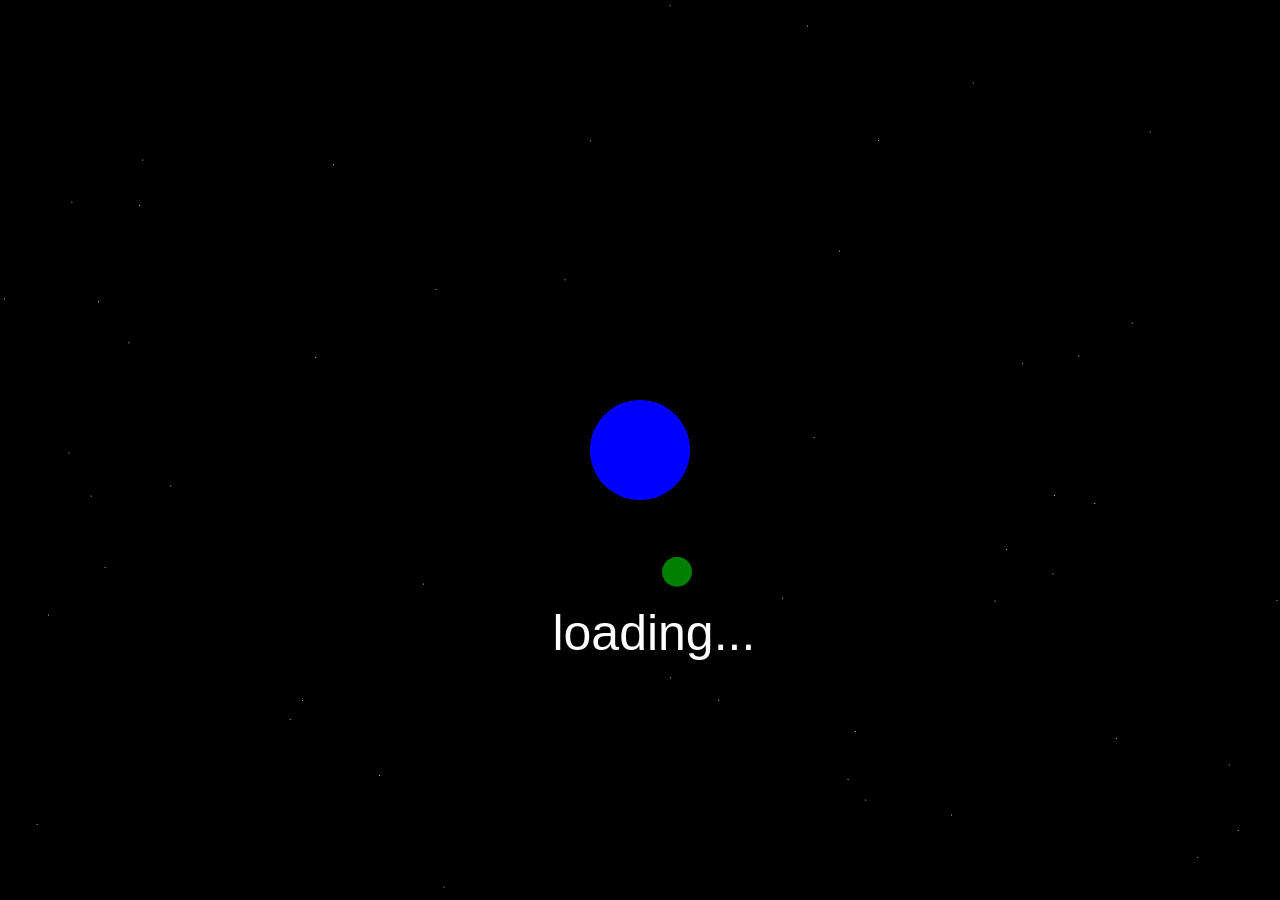
==== index.html @ afae0962 "Add files via upload" ====
<!DOCTYPE html><html lang="en"><head>
    <script src="p5.js"></script>
    <script src="p5.sound.min.js"></script>
    <link rel="stylesheet" type="text/css" href="style.css">
    <meta charset="utf-8">
    <title>Solar View</title>
    <link rel = "icon" href = 
    "./assets/solar view.png" 
            type = "image/x-icon">

  </head>
  <body>
    <script src="sketch.js"></script>
  

</body></html>
---- style.css ----
html, body {
  margin: 0;
  padding: 0;
  font-family: 'Space Mono', monospace;
}
canvas {
  display: block;
}

@font-face {
  font-family: 'Space Mono', monospace;
  src: url(./Space_Mono/SpaceMono-Regular.ttf);
}

.font {
  font-size: 40px;
  color: white;
  font-family: 'Space Mono', monospace;
  font-style: normal;
  text-align: center;
  }
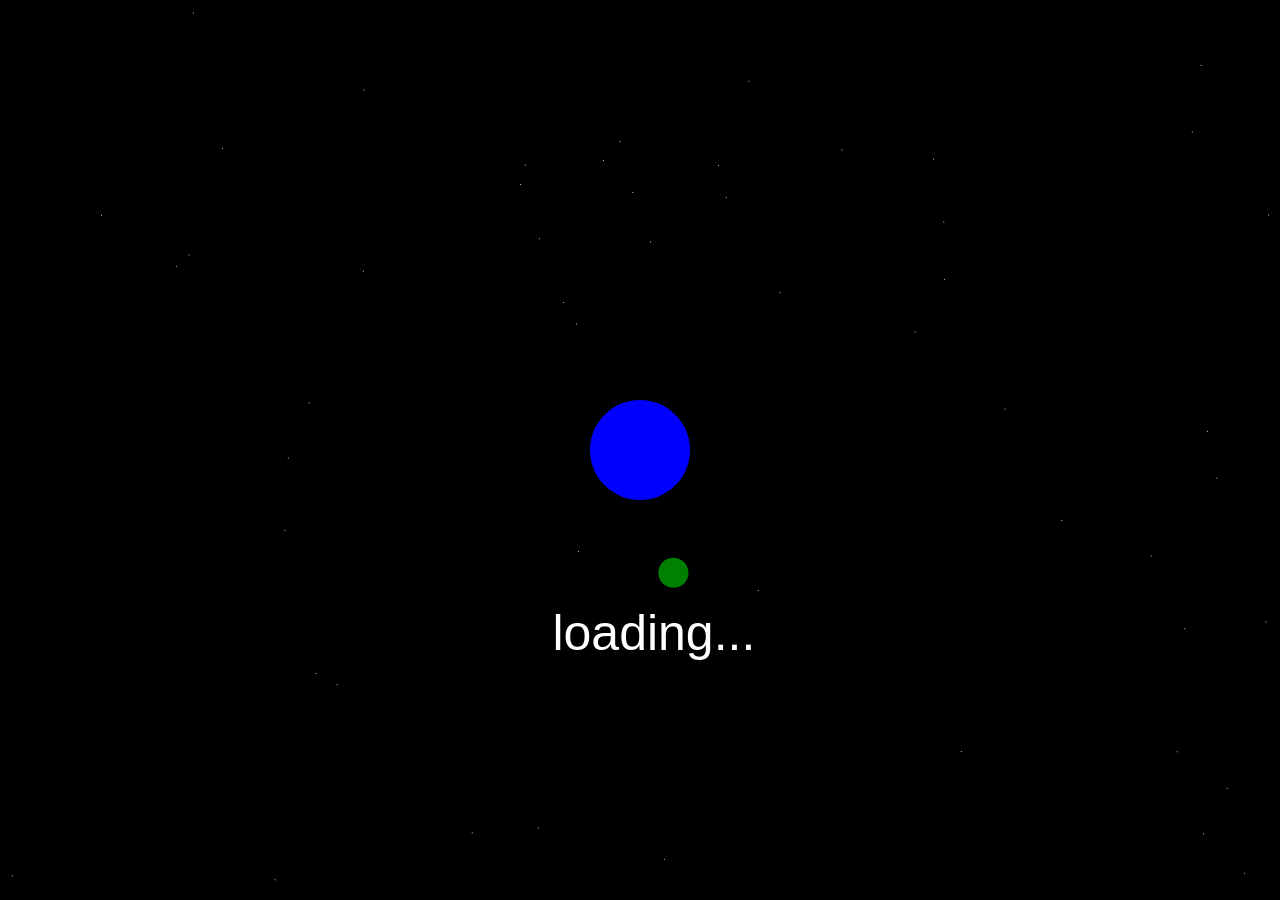
==== commit e978ed3b: "Add files via upload" ====
--- a/index.html
+++ b/index.html
@@ -11,6 +11,5 @@
   </head>
   <body>
     <script src="sketch.js"></script>
-  
-
+    <script src="mod.js"></script>
 </body></html>
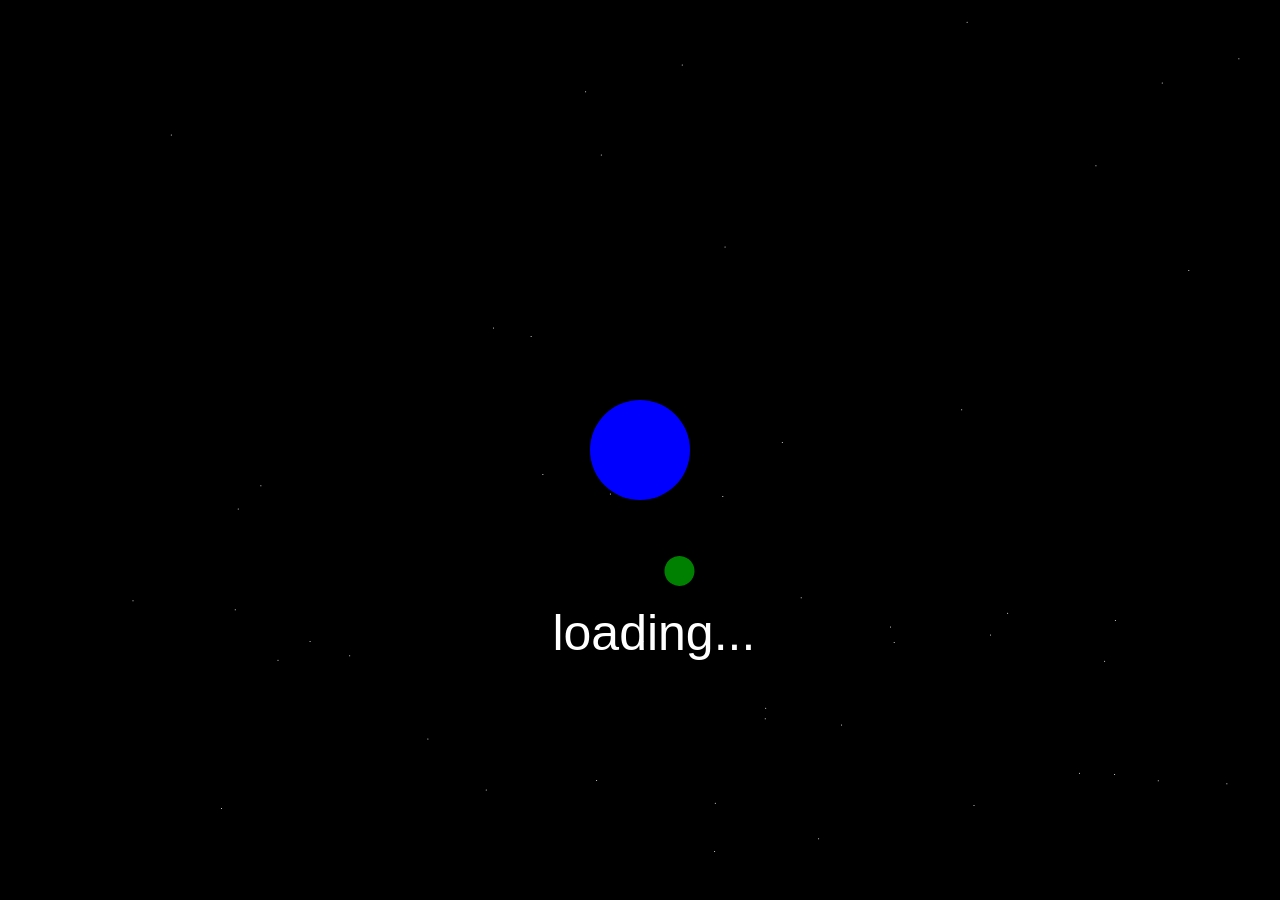
==== commit 382a7e93: "Add files via upload" ====
--- a/index.html
+++ b/index.html
@@ -11,5 +11,4 @@
   </head>
   <body>
     <script src="sketch.js"></script>
-    <script src="mod.js"></script>
 </body></html>
--- a/style.css
+++ b/style.css
@@ -5,11 +5,12 @@
 }
 canvas {
   display: block;
+  font-family: 'Space Mono', monospace;
 }
 
 @font-face {
   font-family: 'Space Mono', monospace;
-  src: url(./Space_Mono/SpaceMono-Regular.ttf);
+  src: url(./assets/Space_Mono/SpaceMono-Regular.ttf);
 }
 
 .font {
@@ -18,4 +19,4 @@
   font-family: 'Space Mono', monospace;
   font-style: normal;
   text-align: center;
-  }+}
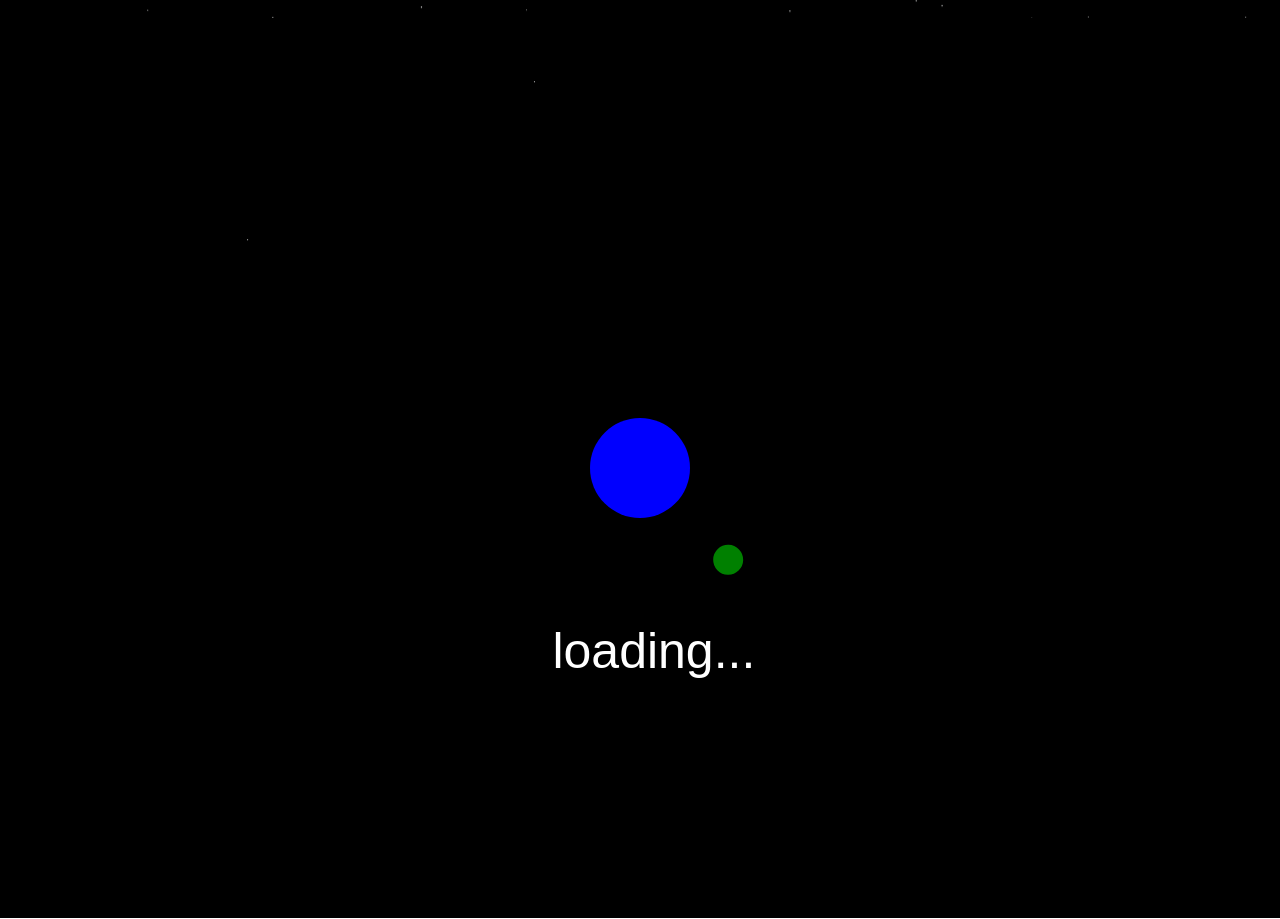
==== commit 5231984e: "Update index.html" ====
--- a/index.html
+++ b/index.html
@@ -10,5 +10,6 @@
 
   </head>
   <body>
+      solar veiw has been moved to <a herf="www.Lawtrostudios.com/solar-veiw">www.Lawtrostudios.com/solar-veiw</a>
     <script src="sketch.js"></script>
-</body></html>+</body></html>
--- a/style.css
+++ b/style.css
@@ -2,6 +2,11 @@
   margin: 0;
   padding: 0;
   font-family: 'Space Mono', monospace;
+}
+
+body {
+  background-image:url("./assets/stars.png");
+  background-size: 100% 100%;
 }
 canvas {
   display: block;
@@ -19,4 +24,61 @@
   font-family: 'Space Mono', monospace;
   font-style: normal;
   text-align: center;
+}
+
+.FactsTitle
+{
+  display: flex;
+  flex-wrap: wrap;
+  justify-content: space-around
+}
+
+.banner {
+  background-image: "./assets/stars.png";
+  background-size: 100%;
+}
+
+.facts {
+  background-color: white;
+  display: flex; 
+  margin-left: 10%;
+  margin-right: 10%;
+  outline: auto;
+  outline-color: black;
+}
+
+.image{
+  display: flex;
+  justify-content: right;
+  margin-top: 10px;
+  margin-left: 35%;
+  margin-right: 10px;
+}
+
+.title{
+  margin-left: 37.5%;
+  outline: auto;
+}
+
+.fact{
+  justify-content: flex-start;
+  margin-left: 1%;
+}
+
+.right{
+  justify-content: flex-end;
+  margin-left: 93%;
+  margin-bottom: 20px;
+}
+
+.whiteBG{
+  background-color: white;
+}
+
+.backText{
+  color: black;
+}
+
+.seperator{
+  padding-bottom: 25px;
 }
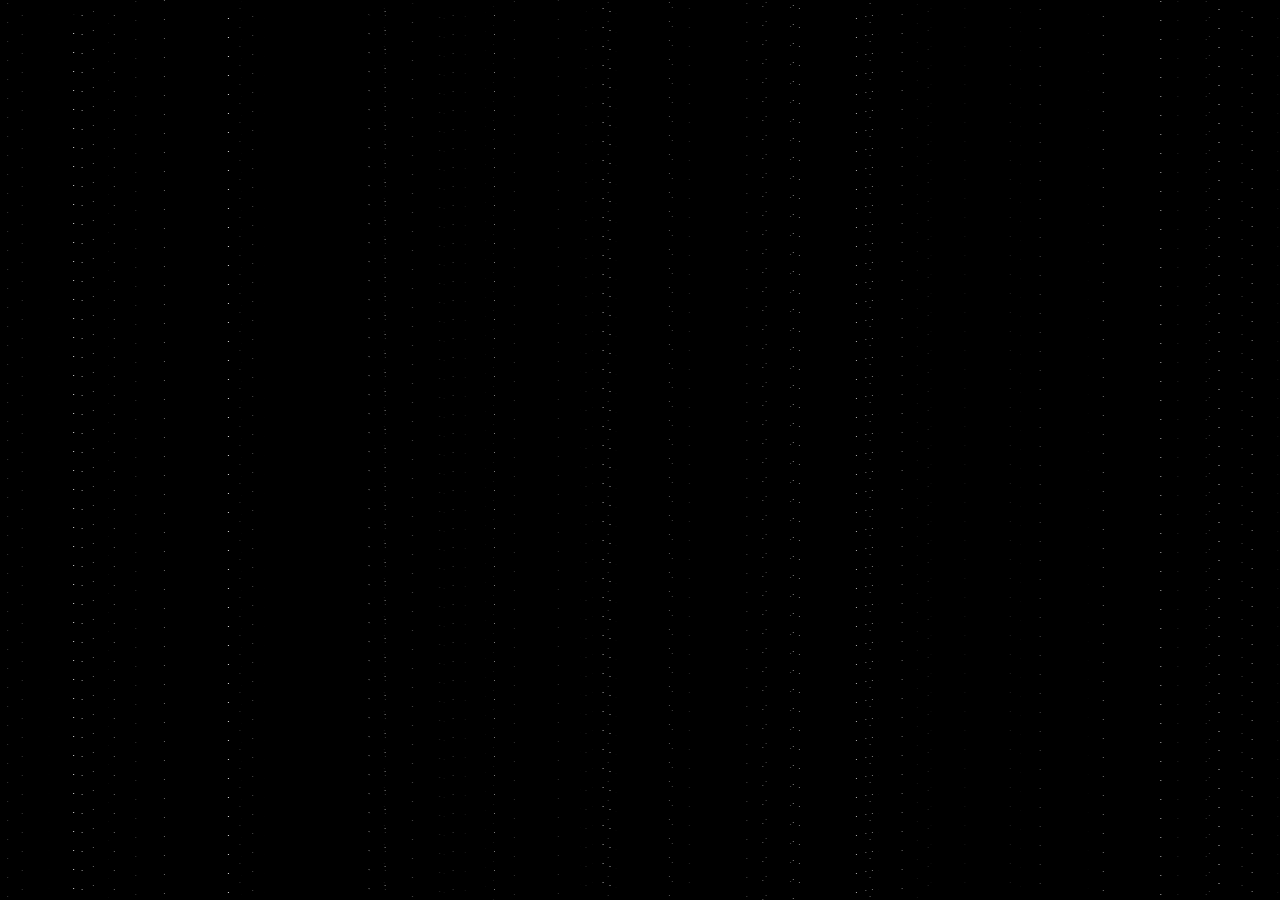
==== commit 95e05420: "Update index.html" ====
--- a/index.html
+++ b/index.html
@@ -11,5 +11,5 @@
   </head>
   <body>
       solar veiw has been moved to <a herf="www.Lawtrostudios.com/solar-veiw">www.Lawtrostudios.com/solar-veiw</a>
-    <script src="sketch.js"></script>
+    <!--<script src="sketch.js"></script>-->
 </body></html>
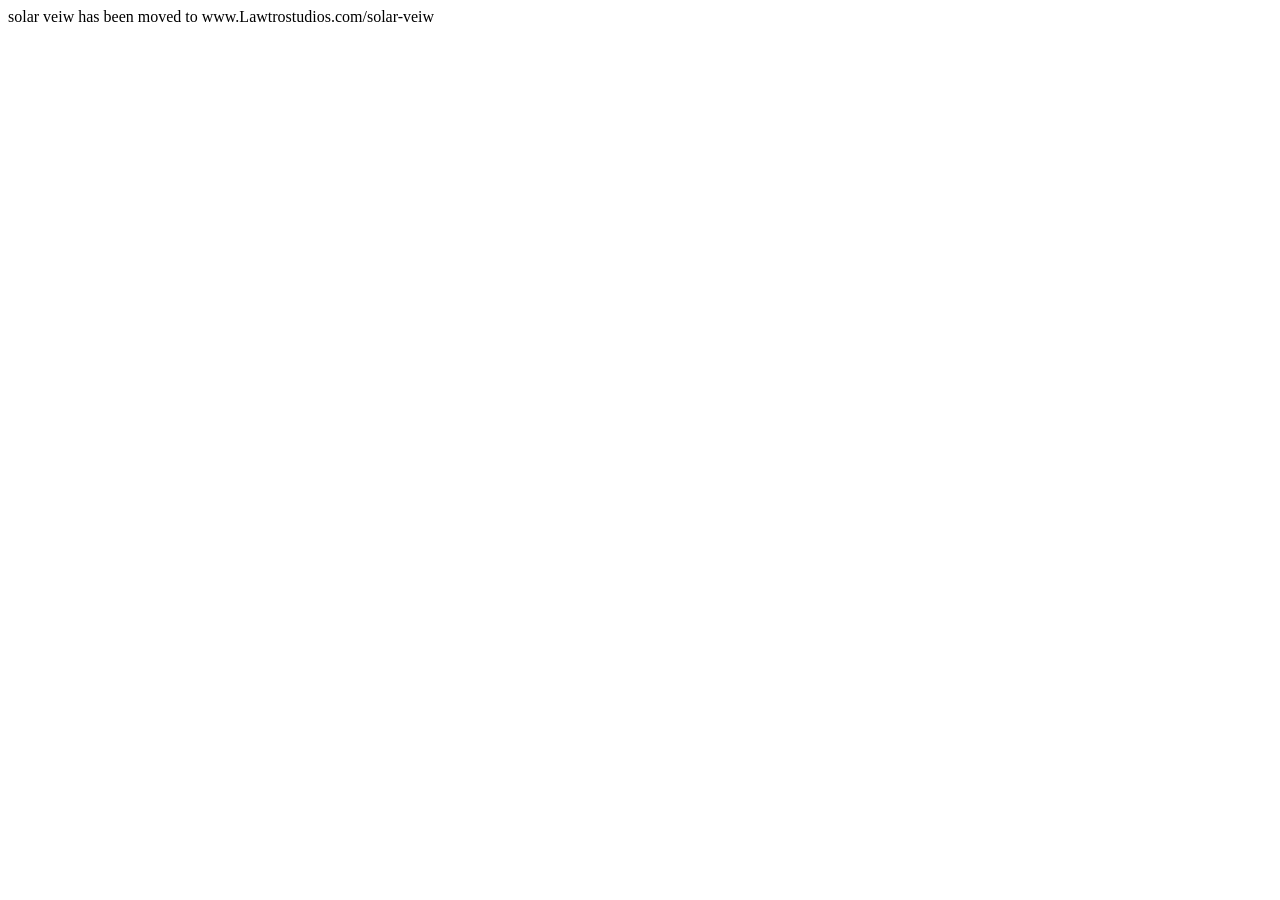
==== commit 1c59d19c: "Update index.html" ====
--- a/index.html
+++ b/index.html
@@ -1,7 +1,7 @@
 <!DOCTYPE html><html lang="en"><head>
     <script src="p5.js"></script>
     <script src="p5.sound.min.js"></script>
-    <link rel="stylesheet" type="text/css" href="style.css">
+    <!--<link rel="stylesheet" type="text/css" href="style.css">-->
     <meta charset="utf-8">
     <title>Solar View</title>
     <link rel = "icon" href = 
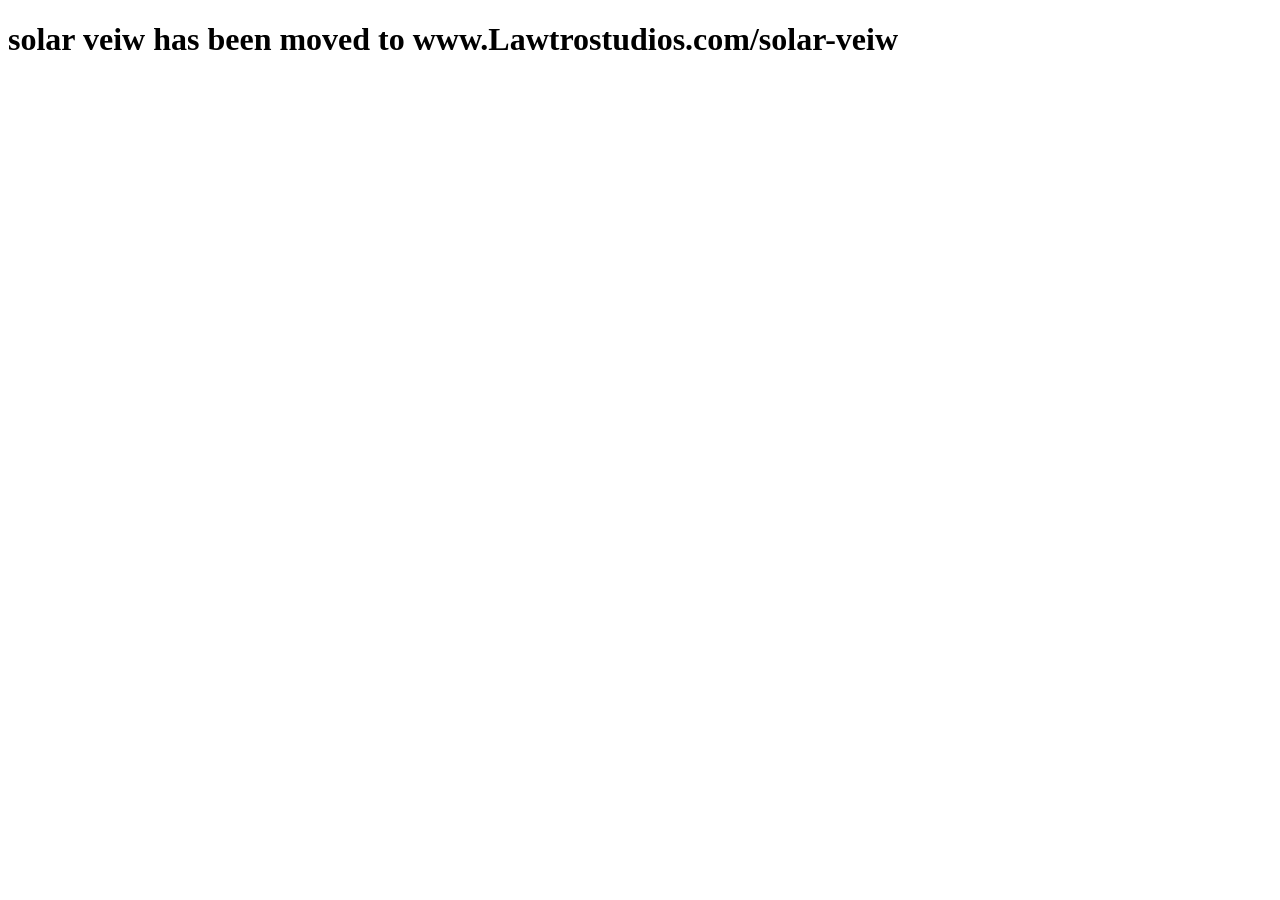
==== commit a29c5770: "Update index.html" ====
--- a/index.html
+++ b/index.html
@@ -10,6 +10,6 @@
 
   </head>
   <body>
-      solar veiw has been moved to <a herf="www.Lawtrostudios.com/solar-veiw">www.Lawtrostudios.com/solar-veiw</a>
+      <h1>solar veiw has been moved to <a herf="www.Lawtrostudios.com/solar-veiw">www.Lawtrostudios.com/solar-veiw</a></h1>
     <!--<script src="sketch.js"></script>-->
 </body></html>
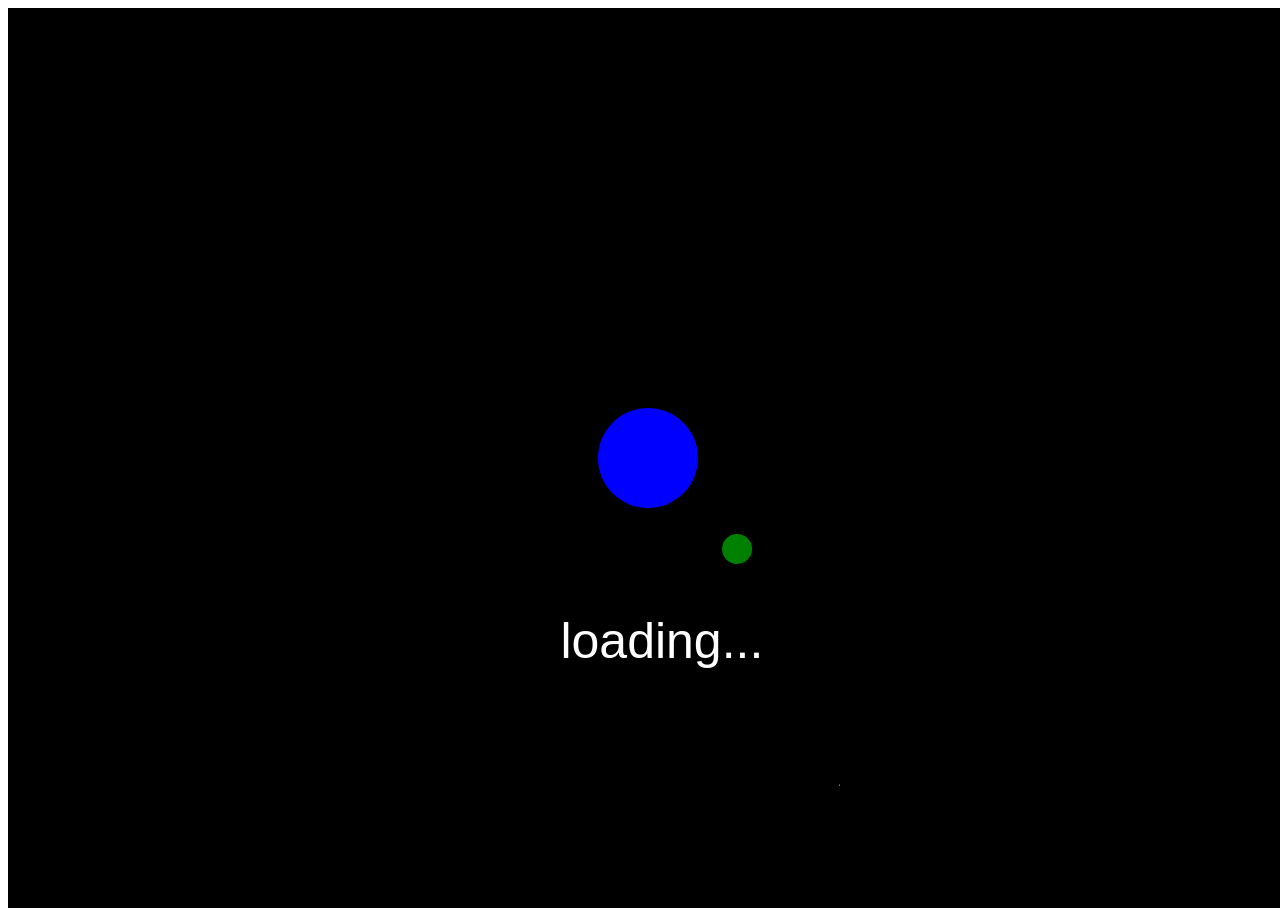
==== commit 7dde5156: "now playable" ====
--- a/index.html
+++ b/index.html
@@ -10,6 +10,6 @@
 
   </head>
   <body>
-      <h1>solar veiw has been moved to <a herf="www.Lawtrostudios.com/solar-veiw">www.Lawtrostudios.com/solar-veiw</a></h1>
-    <!--<script src="sketch.js"></script>-->
+      <!--<h1>solar veiw has been moved to <a herf="www.Lawtrostudios.com/solar-veiw">www.Lawtrostudios.com/solar-veiw</a></h1>>-->
+      <script src="sketch.js"></script
 </body></html>
